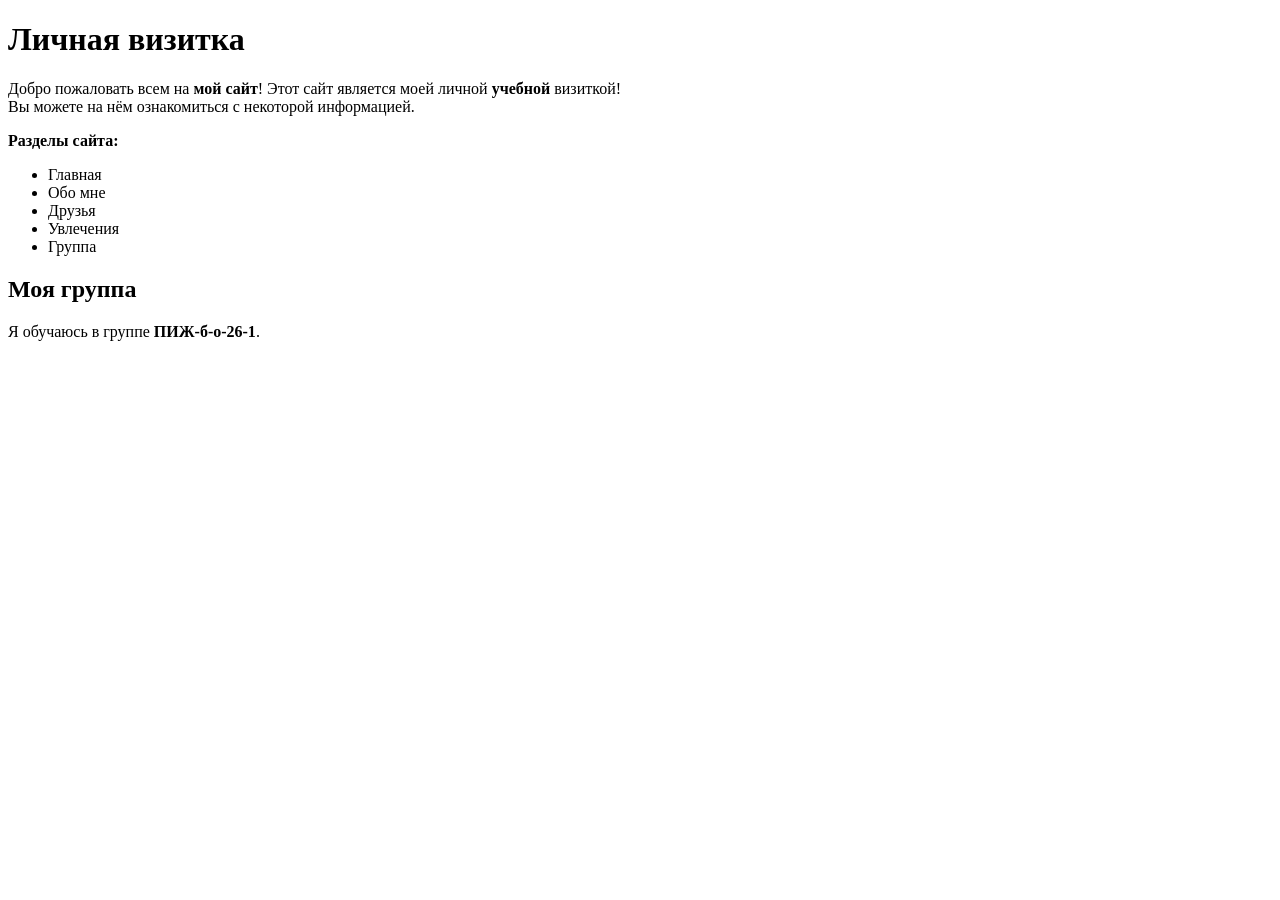
==== Laboratory 2/site/index.html @ cc0d2cae "Добавление папки лабораторной 2 и в ней папки site с 5 файлами html" ====
<!DOCTYPE html>   <!--Название этого файла: index.html-->
<html lang="ru"> 
    <head> 
        <meta charset="UTF-8"> 
        <meta name="viewport" content="width=device-width, initial-scale=1.0">
        <title>Главная</title> 
    </head> 
    <body>
        <header>
        <h1>Личная визитка</h1>
        <p>
            Добро пожаловать всем на <strong>мой сайт</strong>! Этот сайт является моей личной <strong>учебной</strong> визиткой!<br>
            Вы можете на нём ознакомиться с некоторой информацией.
        </p>

        <nav>
            <p>
                <strong>Разделы сайта:</strong>
            </p>
            <ul>
                <li>Главная</li>
                <li>Обо мне</li>
                <li>Друзья</li>
                <li>Увлечения</li>
                <li>Группа</li>
            </ul>
        </nav>
        </header>


        <main>
            <section>
                <h2>Моя группа</h2>
                <p>
                    Я обучаюсь в группе <strong>ПИЖ-б-о-26-1</strong>.
                </p>
            </section>
        </main>
    </body> 
</html>
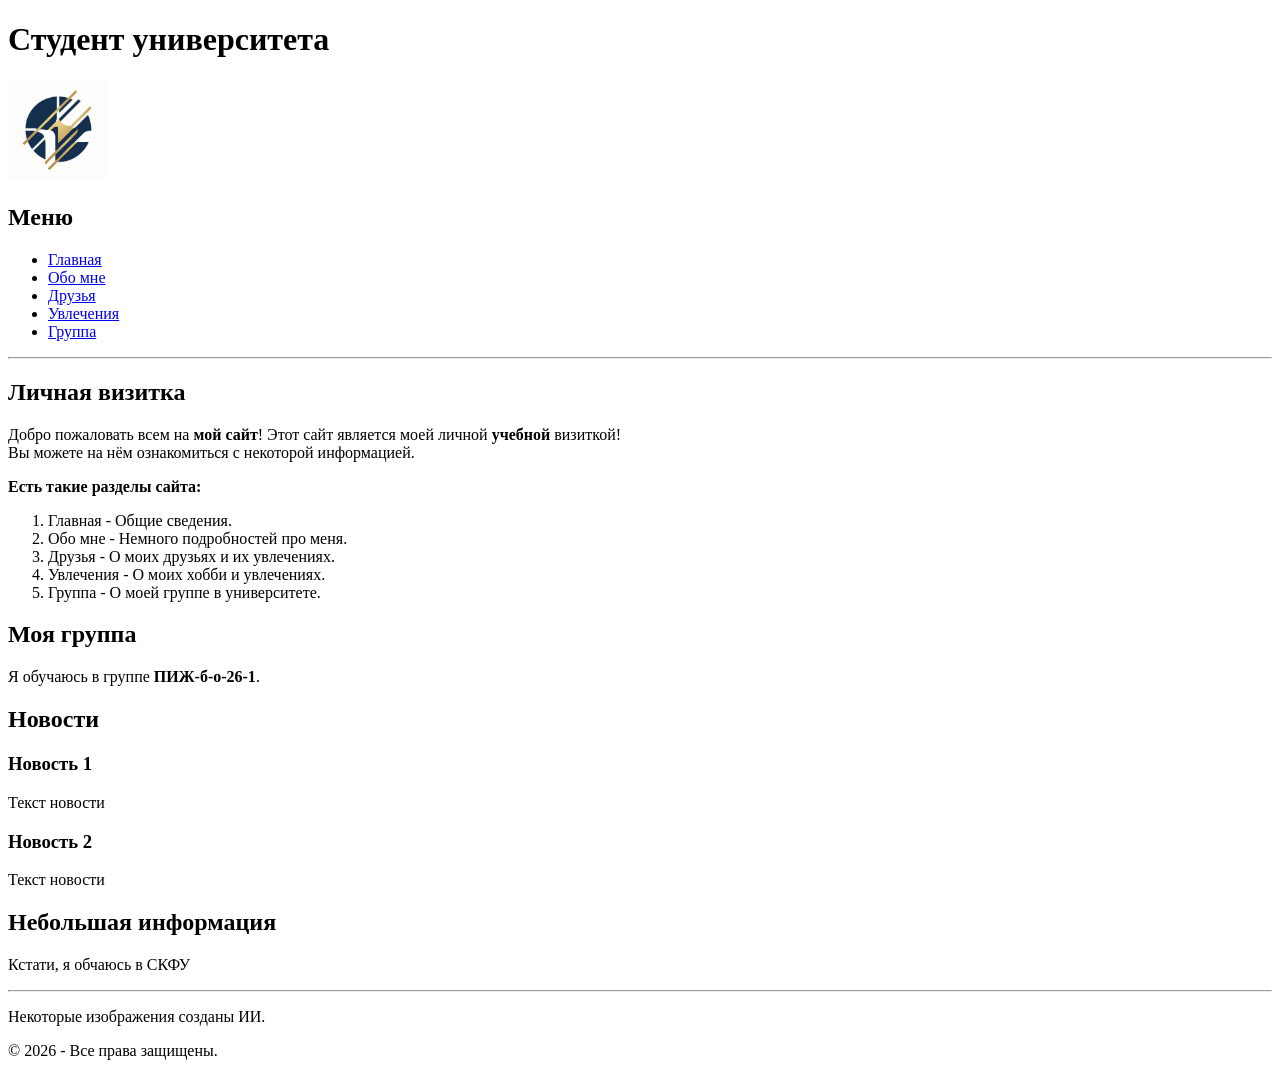
==== commit 33f0c5b2: "Изменил папку site в соответствии с заданием" ====
--- a/Laboratory 2/site/index.html
+++ b/Laboratory 2/site/index.html
@@ -6,35 +6,78 @@
         <title>Главная</title> 
     </head> 
     <body>
+
+         <!--Шапка-->
         <header>
-        <h1>Личная визитка</h1>
-        <p>
-            Добро пожаловать всем на <strong>мой сайт</strong>! Этот сайт является моей личной <strong>учебной</strong> визиткой!<br>
-            Вы можете на нём ознакомиться с некоторой информацией.
-        </p>
+            <h1>Студент университета</h1>
+            <a href="index.html" title="Перейти на Главную">
+                <img src="images/logo.jpeg" alt="Логотип визитки студента" width="100" height="100">
+            </a>
 
-        <nav>
-            <p>
-                <strong>Разделы сайта:</strong>
-            </p>
-            <ul>
-                <li>Главная</li>
-                <li>Обо мне</li>
-                <li>Друзья</li>
-                <li>Увлечения</li>
-                <li>Группа</li>
-            </ul>
-        </nav>
+            <nav>
+                <h2>Меню</h2>
+                <ul>
+                    <li><a href="index.html" title="Перейти на страницу Главная">Главная</a></li>
+                    <li><a href="about.html" title="Перейти на страницу Обо мне">Обо мне</a></li>
+                    <li><a href="friends.html" title="Перейти на страницу Друзья">Друзья</a></li>
+                    <li><a href="hobbies.html" title="Перейти на страницу Увлечения">Увлечения</a></li>
+                    <li><a href="group.html" title="Перейти на страницу Группа">Группа</a></li>
+                </ul>
+            </nav>
+            <hr>
         </header>
 
+        <!--Начало основного блока-->
+        <main>
+            <section>
+                <h2>Личная визитка</h2>
+                <p>
+                    Добро пожаловать всем на <strong>мой сайт</strong>! Этот сайт является моей личной <strong>учебной</strong> визиткой!<br>
+                    Вы можете на нём ознакомиться с некоторой информацией.
+                </p>
+                <p>
+                    <strong>Есть такие разделы сайта:</strong>
+                </p>
+                <ol>
+                    <li>Главная - Общие сведения.</li>
+                    <li>Обо мне - Немного подробностей про меня.</li>
+                    <li>Друзья - О моих друзьях и их увлечениях.</li>
+                    <li>Увлечения - О моих хобби и увлечениях.</li>
+                    <li>Группа - О моей группе в университете.</li>
+                </ol>
+            </section>
 
-        <main>
             <section>
                 <h2>Моя группа</h2>
                 <p>
                     Я обучаюсь в группе <strong>ПИЖ-б-о-26-1</strong>.
                 </p>
             </section>
+
+            <section>
+                <h2>Новости</h2>
+                <article>
+                    <h3>Новость 1</h3>
+                    <p>Текст новости</p>
+                </article>
+
+                <article>
+                    <h3>Новость 2</h3>
+                    <p>Текст новости</p>
+                </article>
+            </section>
+
+            <aside>
+                <h2>Небольшая информация</h2>
+                    <p>Кстати, я обчаюсь в СКФУ</p>
+            </aside>
         </main>
+
+        <!--Футер-->
+        <footer>
+            <hr>
+            <p>Некоторые изображения созданы ИИ.</p>
+            <p>© 2026 - Все права защищены.</p>
+        </footer>
     </body> 
 </html>
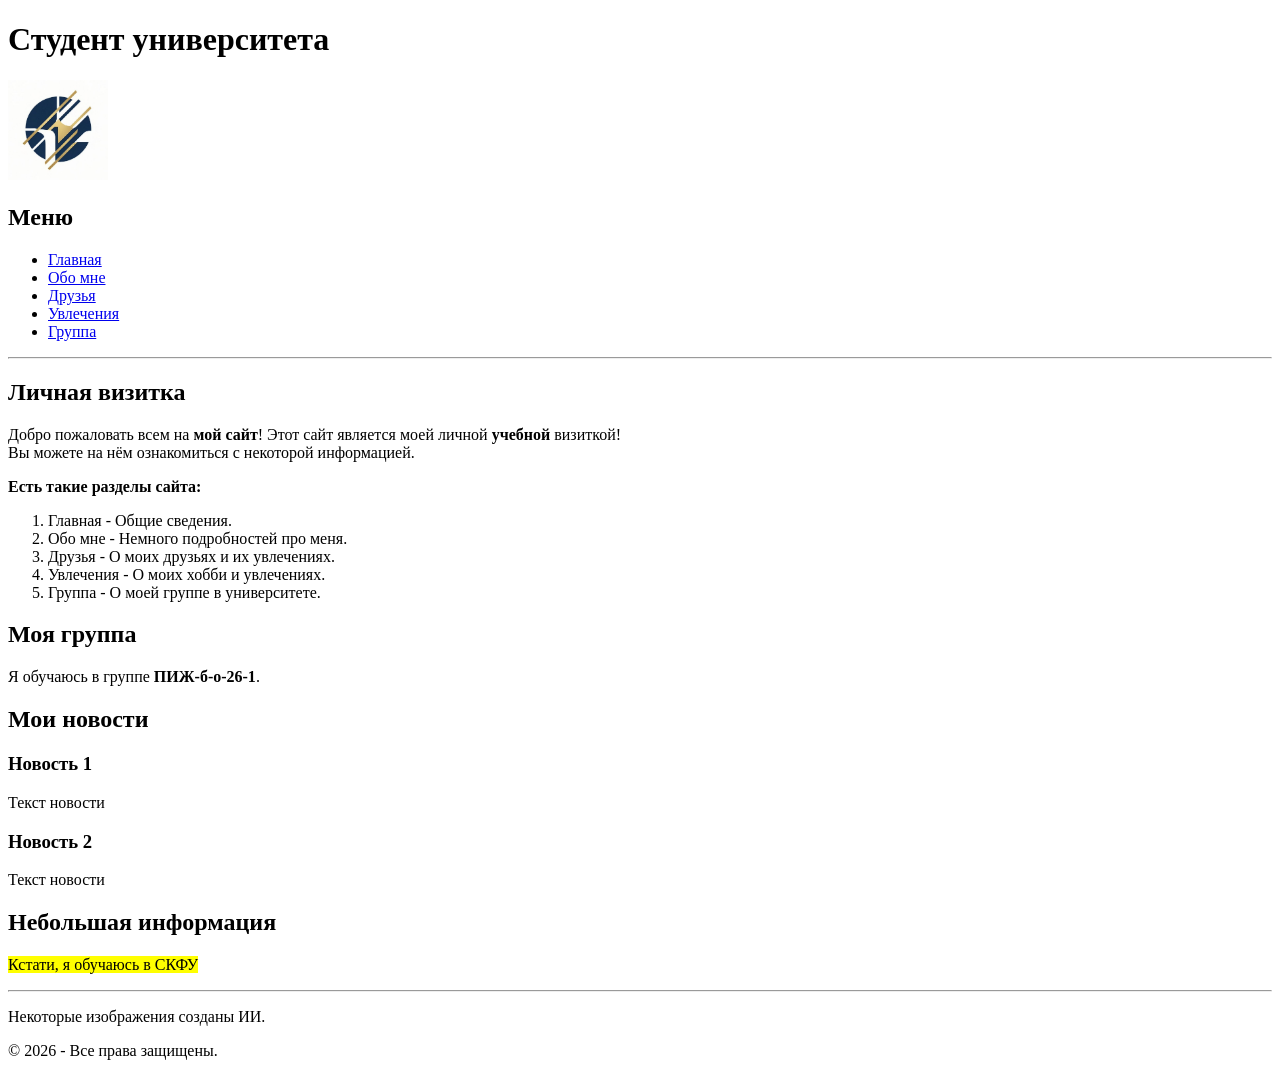
==== commit 73c2368e: "Внесение незначительных изменений в код" ====
--- a/Laboratory 2/site/index.html
+++ b/Laboratory 2/site/index.html
@@ -55,7 +55,7 @@
             </section>
 
             <section>
-                <h2>Новости</h2>
+                <h2>Мои новости</h2>
                 <article>
                     <h3>Новость 1</h3>
                     <p>Текст новости</p>
@@ -69,7 +69,7 @@
 
             <aside>
                 <h2>Небольшая информация</h2>
-                    <p>Кстати, я обчаюсь в СКФУ</p>
+                    <p><mark>Кстати, я обучаюсь в СКФУ</mark></p>
             </aside>
         </main>
 
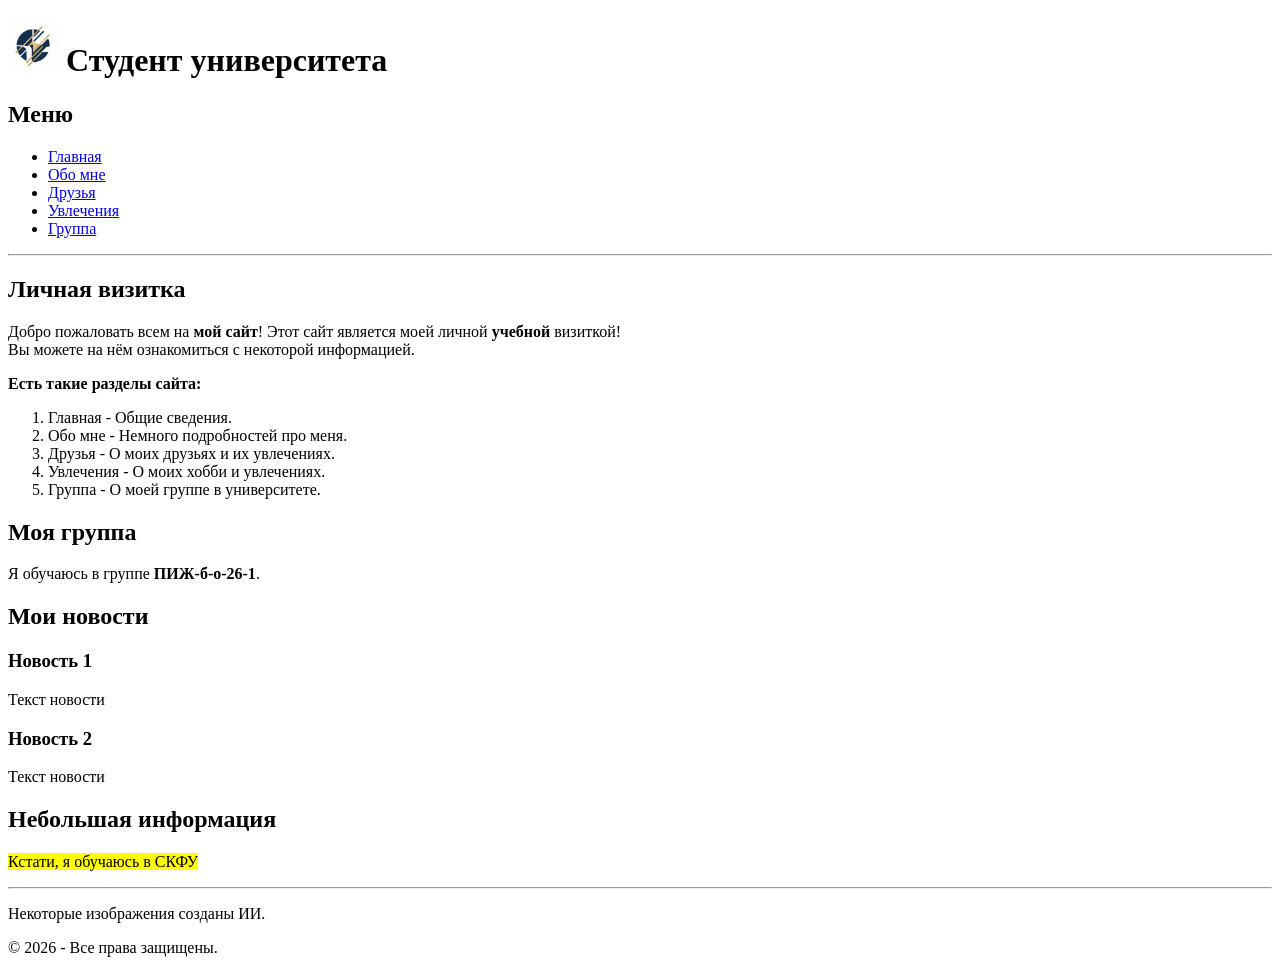
==== commit 2d65b11e: "Изменение шапки всех 5 файлов" ====
--- a/Laboratory 2/site/index.html
+++ b/Laboratory 2/site/index.html
@@ -9,10 +9,9 @@
 
          <!--Шапка-->
         <header>
-            <h1>Студент университета</h1>
-            <a href="index.html" title="Перейти на Главную">
-                <img src="images/logo.jpeg" alt="Логотип визитки студента" width="100" height="100">
-            </a>
+            <h1>
+                <a href="index.html" title="Перейти на Главную"><img src="images/logo.jpeg" alt="Логотип визитки студента" width="50"></a> Студент университета
+            </h1>
 
             <nav>
                 <h2>Меню</h2>
